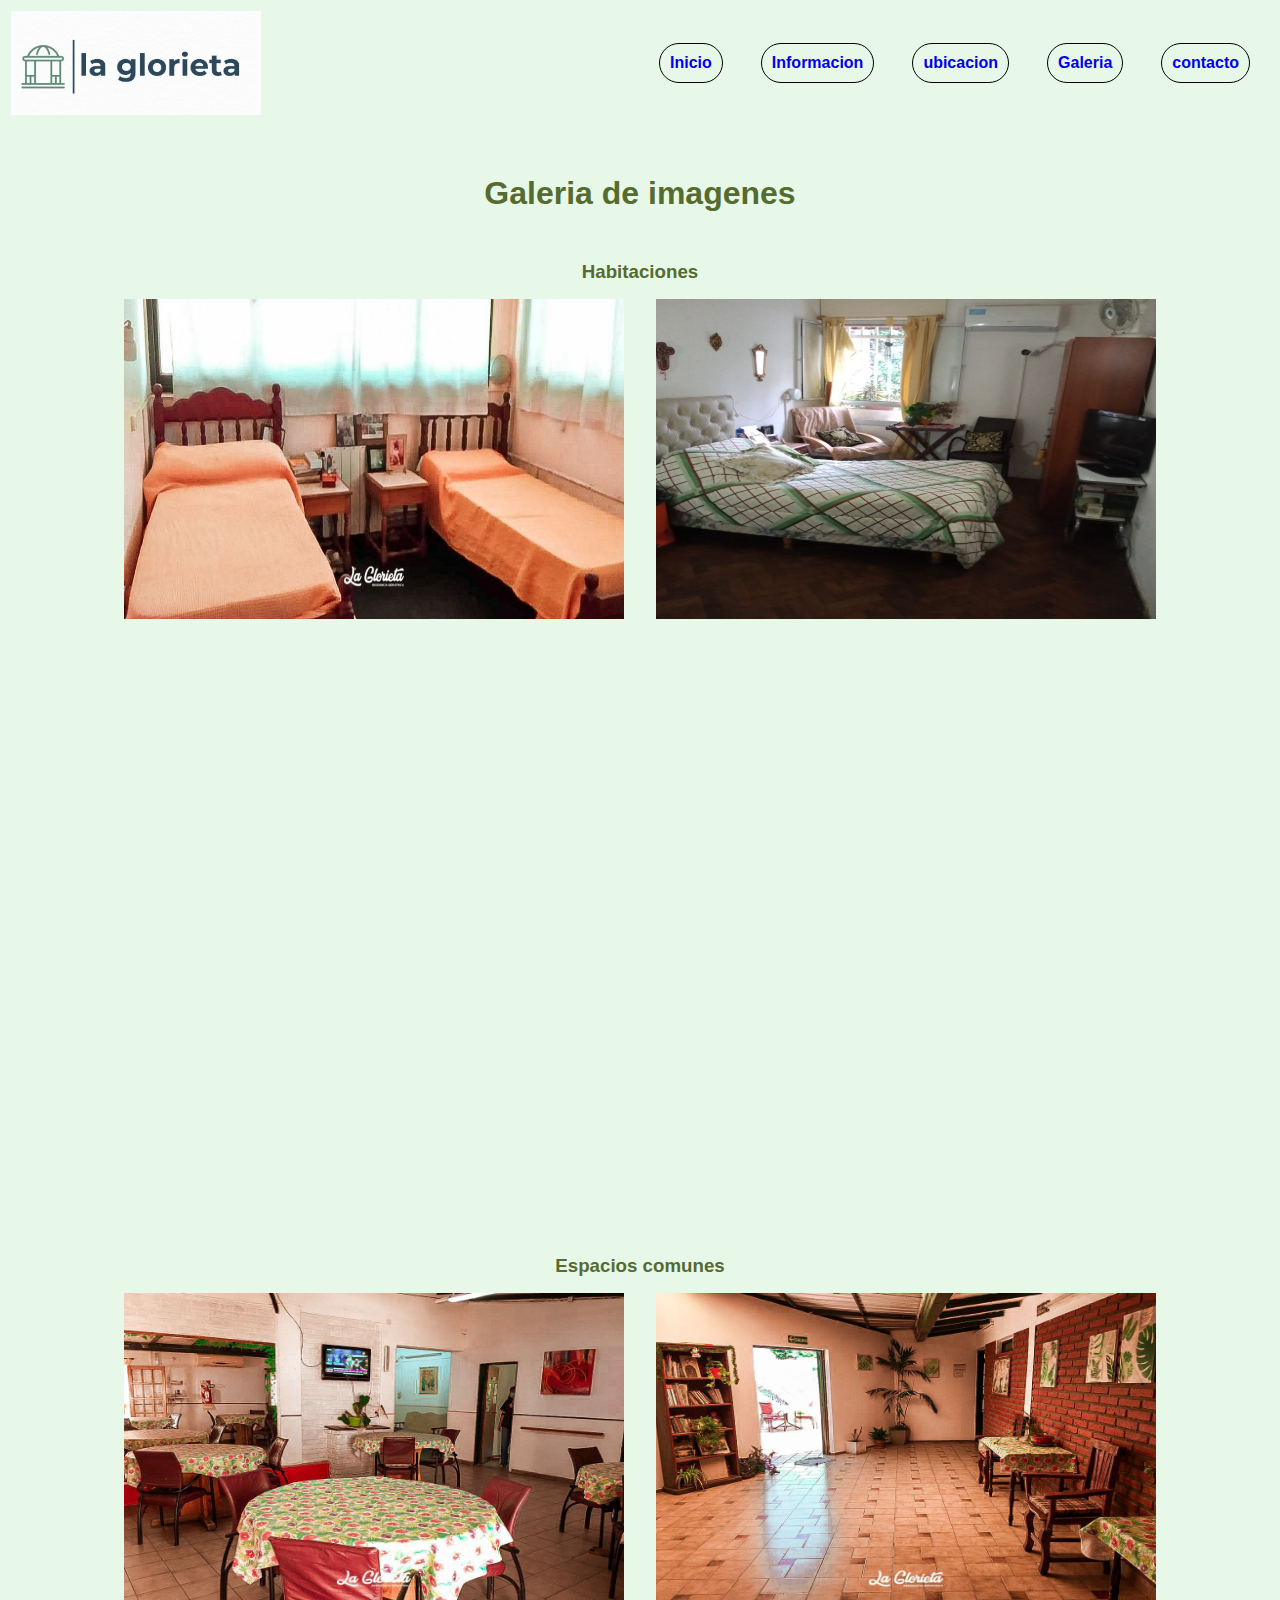
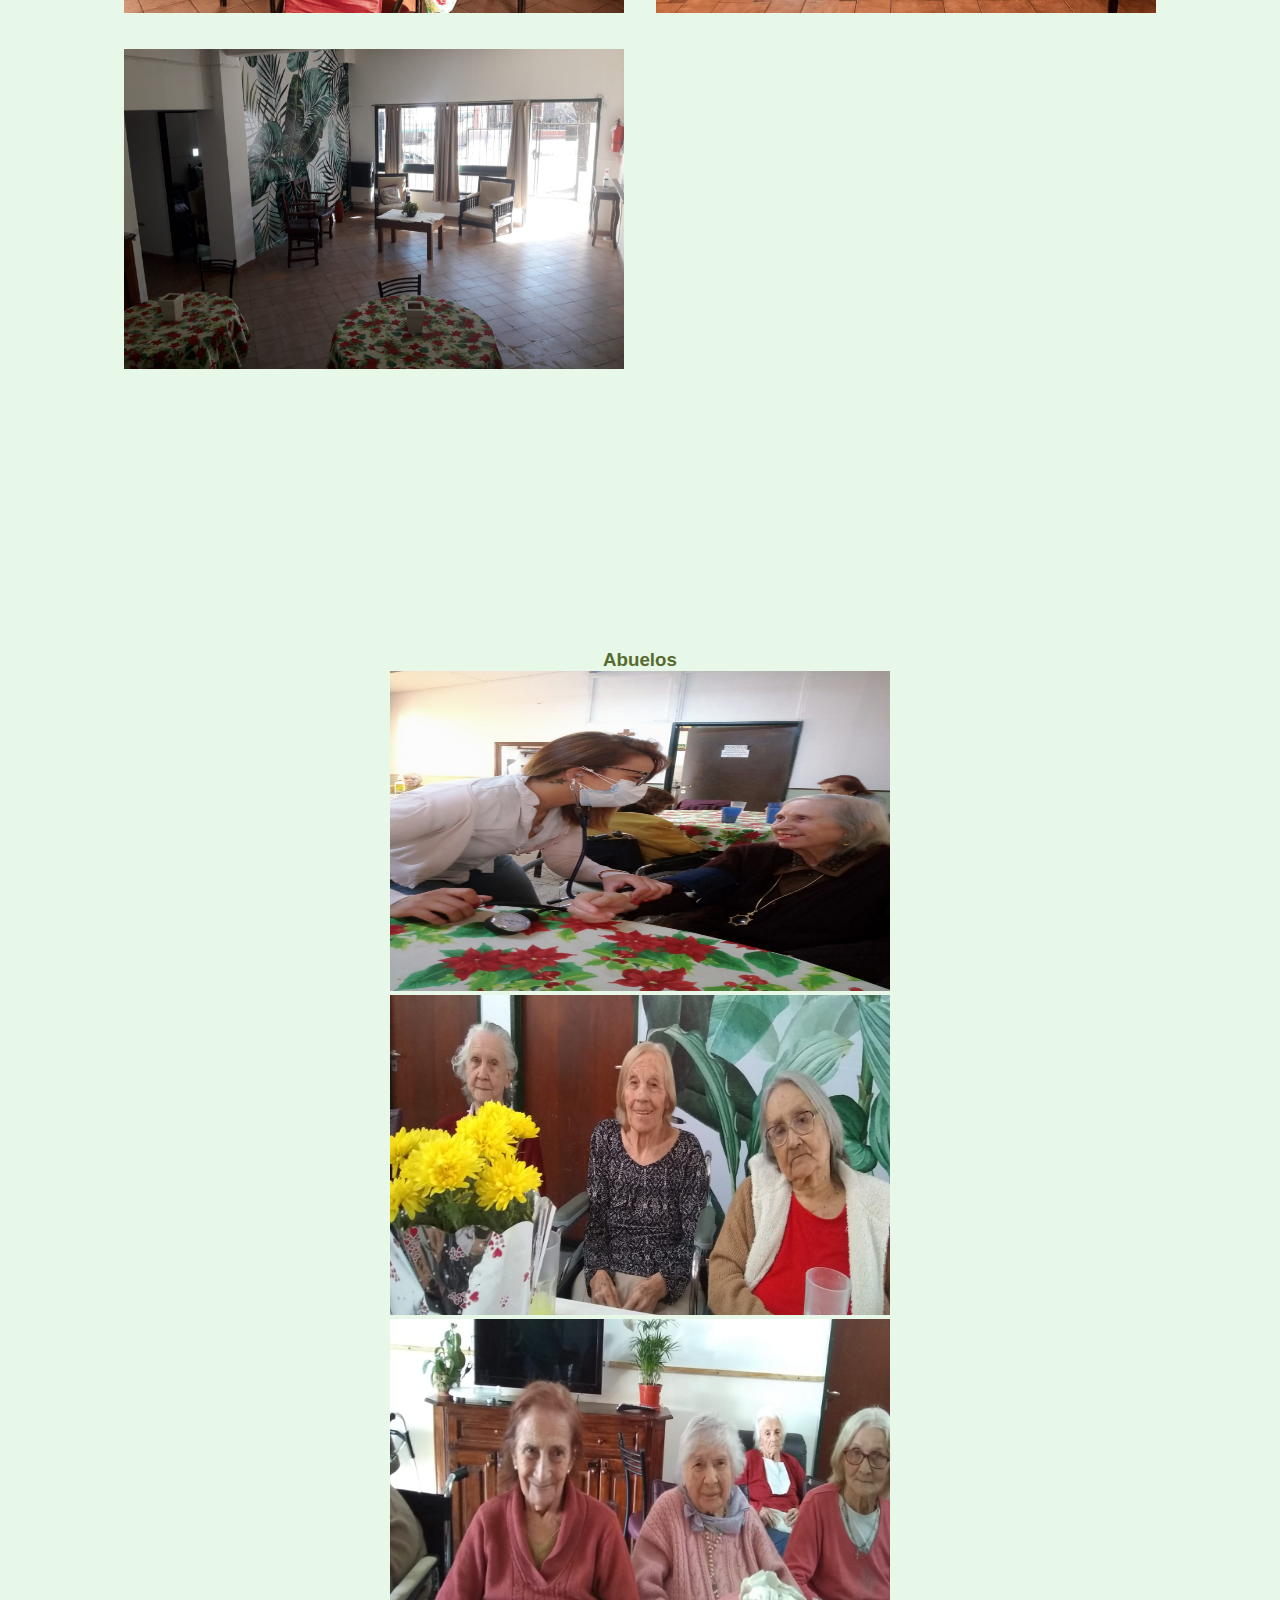
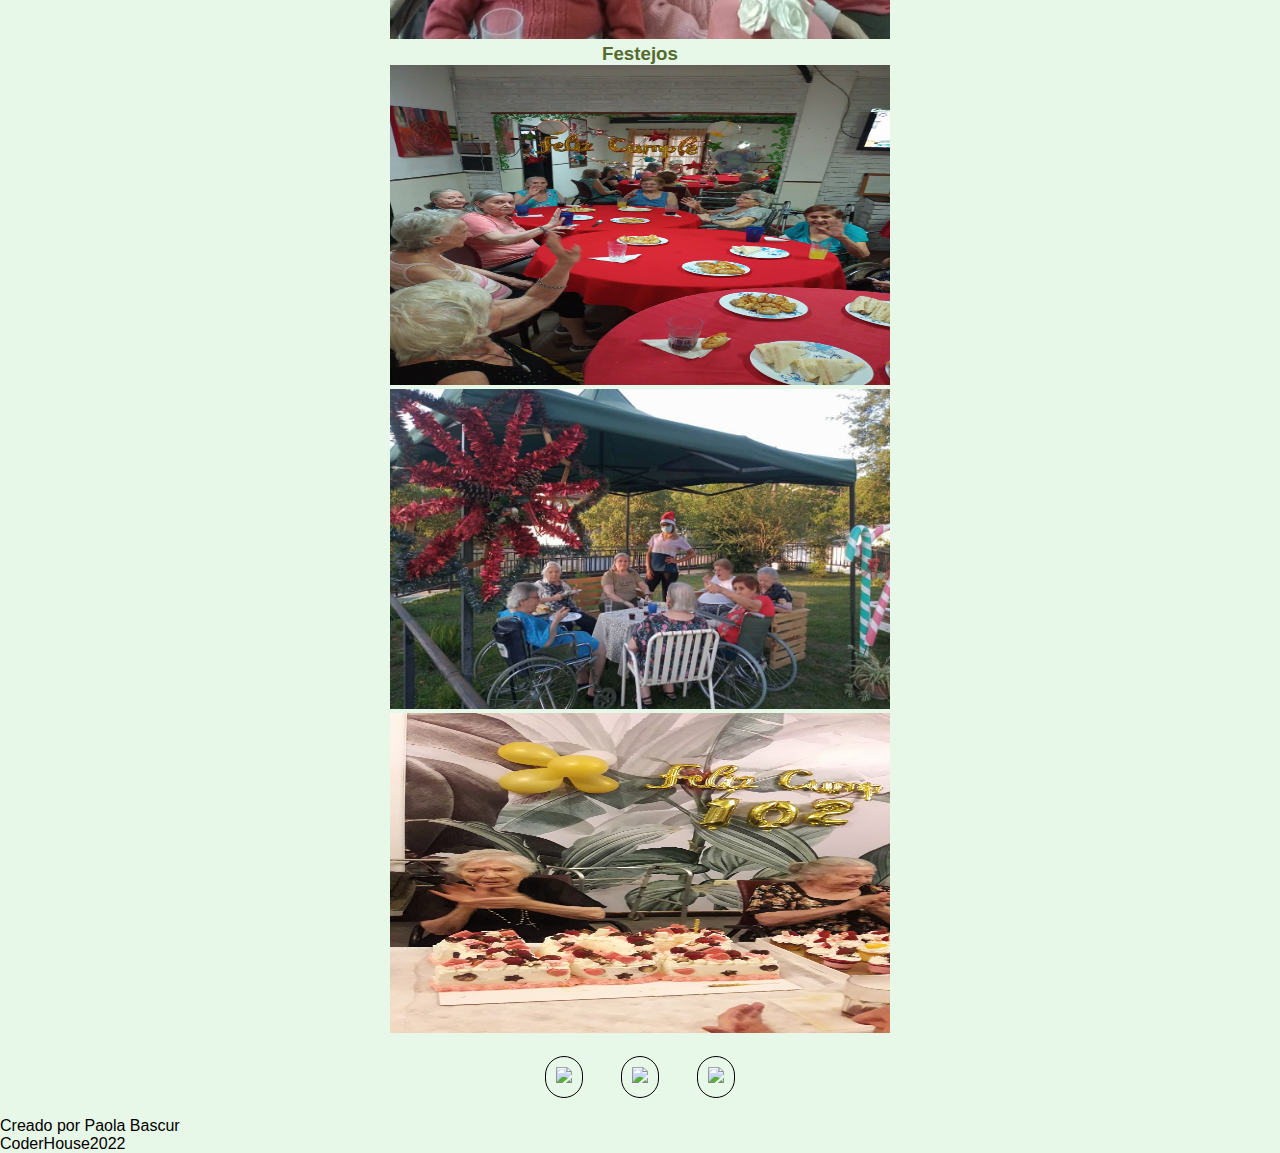
==== galeria.html @ d86cc814 "primer commit creacion de repositorio git master" ====
<!DOCTYPE html>
<html lang="en">
<head>
    <meta charset="UTF-8">
    <meta http-equiv="X-UA-Compatible" content="IE=edge">
    <meta name="viewport" content="width=device-width, initial-scale=1.0">
    <link rel="stylesheet" href="style.css">
    <title>La_Glorieta_Residencia</title>
</head>
<body>
   <header>
        <nav class="header_nav">
            <img class="img_header_tamanio" src="images/images/LaGLoriet.jpg" alt="logo_glorieta">
            <ul class="nav_lista">
                <li><a href="index.html">Inicio</a></li>
                <li><a href="informacion.html">Informacion</a></li>
                <li><a href="ubicacion.html">ubicacion</a></li>
                <li><a href="galeria.html">Galeria</a></li>
                <li><a href="contacto.html">contacto</a></li>
            </ul>
        </nav>
    </header>

    <main class=" container_galeria_grid">

        <div class="titulo_galeria">
            <h1>Galeria de imagenes</h1>
        </div>

        <div class="habitaciones">
            <h3>Habitaciones</h3>
            <div class="img_habitaciones">
                <div class="img_habitaciones1">
                    <img class="imagenes_galeria" src="images/images/habitaciones/habitacion_1.jpeg" alt="imagen habitacion doble">
                </div> 
                <div class="img_habitaciones1">
                    <img class="imagenes_galeria" src="images/images/habitaciones/habitacion_2.jpeg" alt="imagen habitacion single" >
                </div> 
            </div>
        </div>  

        <div class="espacios_comunes">
            <h3>Espacios comunes</h3>
            <div class="img_Ecomunes">
                <div class="img_Ecomunes_1">
                    <img class="imagenes_galeria" src="images/images/Ecomunes/ecomunes-1.jpeg" alt="imagen comedor con mesas y sillas">
                </div>
                <div class="img_Ecomunes_1">
                    <img class="imagenes_galeria" src="images/images/Ecomunes/ecomunes-2.jpeg" alt="imagen galeria techada de ingreso">
                </div>
                <div class="img_Ecomunes_1">
                    <img class="imagenes_galeria" src="images/images/Ecomunes/ecomunes-3.jpg" alt="imagen de living">
                </div>
            </div>
        </div>  
            
        <div class="pacientes">
            <h3>Abuelos</h3>
            <div class="img_Pacientes">
                <div class="img_Pacientes_1">
                    <img  class="imagenes_galeria" src="images/images/festejos/abuelos-1.jpg" alt="imagen abuela tomandose la presion">
                </div>
                <div class="img_pacientes_2">
                    <img  class="imagenes_galeria" src="images/images/festejos/abuelos-2.jpg" alt="imagen tres abuelas sonrientes">
                </div>
                <div class="img_pacientes_3" >
                 <img  class="imagenes_galeria" src="images/images/festejos/abuelos-3.jpg" alt="imagen cuatro abuelas living ">
                </div>
            </div>
        </div>

        <div class="festejos">
            <h3>Festejos</h3> 
            <div class="img_festejos">
                <div class="img_festejos_1">
                    <img  class="imagenes_galeria" src="images/images/cumples/cumple-1.jpg" alt="abuelos saludando celebrando cumpleaños">
                </div>
                <div class="img_festejos_2">
                    <img  class="imagenes_galeria" src="images/images/cumples/cumple2.jpg" alt="abuelos en jardin comiendo">
                </div>
                <div class="img_festejos_3">
                    <img  class="imagenes_galeria" src="images/images/cumples/cumple-3.jpg" alt="abuela celebrando ciento dos años ">
                </div>
            </div>
        </div>

    </main>

    <footer>
        <ul class="redes"> 
            <li><img src="https://img.icons8.com/color/48/000000/instagram-new--v1.png"/></li>
            <li><img src="https://img.icons8.com/office/48/000000/whatsapp--v1.png"/></li>
            <li><img src="https://img.icons8.com/fluency/48/000000/mail.png"/></li>
        </ul>
        <p>Creado por Paola Bascur</p>
        <p>CoderHouse2022</p>
    </footer>

</body>
</html>
---- style.css ----
*{
    margin: 0%;
    padding: 0%;
    box-sizing: border-box;
}

body{ 
    font-family: -apple-system, BlinkMacSystemFont, 'Segoe UI', Roboto, Oxygen, Ubuntu, Cantarell, 'Open Sans', 'Helvetica Neue', sans-serif;
    background-color:rgb(232, 248, 232)
}

a{ 
    font-weight: bold;
    text-decoration: none;

}



.header_nav{
    display:flex;
    align-items: center; 
    justify-content: space-between;
    padding: 1px;
    margin: 10px; ;
}

.nav_lista {
    display:flex;
    list-style: none;  
    justify-content: space-between;
    align-items: center;
}

li{
    margin: 19px;
    border-radius: 11pc;
    border:solid 1px; 
    padding: 10px;
 
}

li:hover{
    background-color: rgb(188, 238, 188);  
}

.img_header_tamanio {
    width: 250px;
    height:auto ;
}
  /*---------------------------main----------------------------------*/

.img_main{
    display: flex;
    align-items: center;
    justify-content: center;
    padding: 10px;
}
.h1_main{
    display: flex;
    font-family: Arial, Helvetica, sans-serif;
    text-align: center;
    justify-content: center;
}
/*--------------------------footer------------------------------------*/
.redes{
    display: flex;
    list-style:none ;
    align-items: center;
    justify-content:center;
}

/*-------------------------------galeria de imagenes ------------------------------------------------*/

.imagenes_galeria{
    width: 500px;
    height: 320px;
}
.container_galeria_grid{
    display: grid;
    grid-template-columns: 1fr;
    grid-template-rows: 15vh 1fr 1fr 1fr 1fr;
    grid-template-areas:
    "titulo_area"
    "habitaciones_area"
    "espaciosComunes_area"
    "abuelos_area"
    "festejos_area";
}

.titulo_galeria{
    grid-area: titulo_area;
    display: flex;
    align-items:center;
    justify-content: center;
    color: darkolivegreen;
}

.habitaciones{
    grid-area: habitaciones_area;
    display: flex;
    flex-direction: column;
    align-items: center;
    color: darkolivegreen;
}
.img_habitaciones{  
    display: flex;
    justify-content: space-between; 
}

.img_habitaciones1{
    margin: 1em;
}

.espacios_comunes{
    grid-area: espaciosComunes_area;
    display: flex;
    flex-direction: column;
    align-items: center;
    color: darkolivegreen;
}

.img_Ecomunes1{
    display: flex;
    flex-wrap: wrap;
    justify-content: space-between;
    width: 1000px;
}

.img_Ecomunes{
    display: grid;
    grid-template-columns: 1fr 1fr;
}


.img_Ecomunes_1{
    margin: 1em;
}

.pacientes{
    grid-area: abuelos_area;
    display: flex;
    flex-direction: column;
    align-items: center;
    color: darkolivegreen;
}

.festejos{
    grid-area: festejos_area;
    display: flex;
    flex-direction: column;
    align-items: center;
    color: darkolivegreen;
}
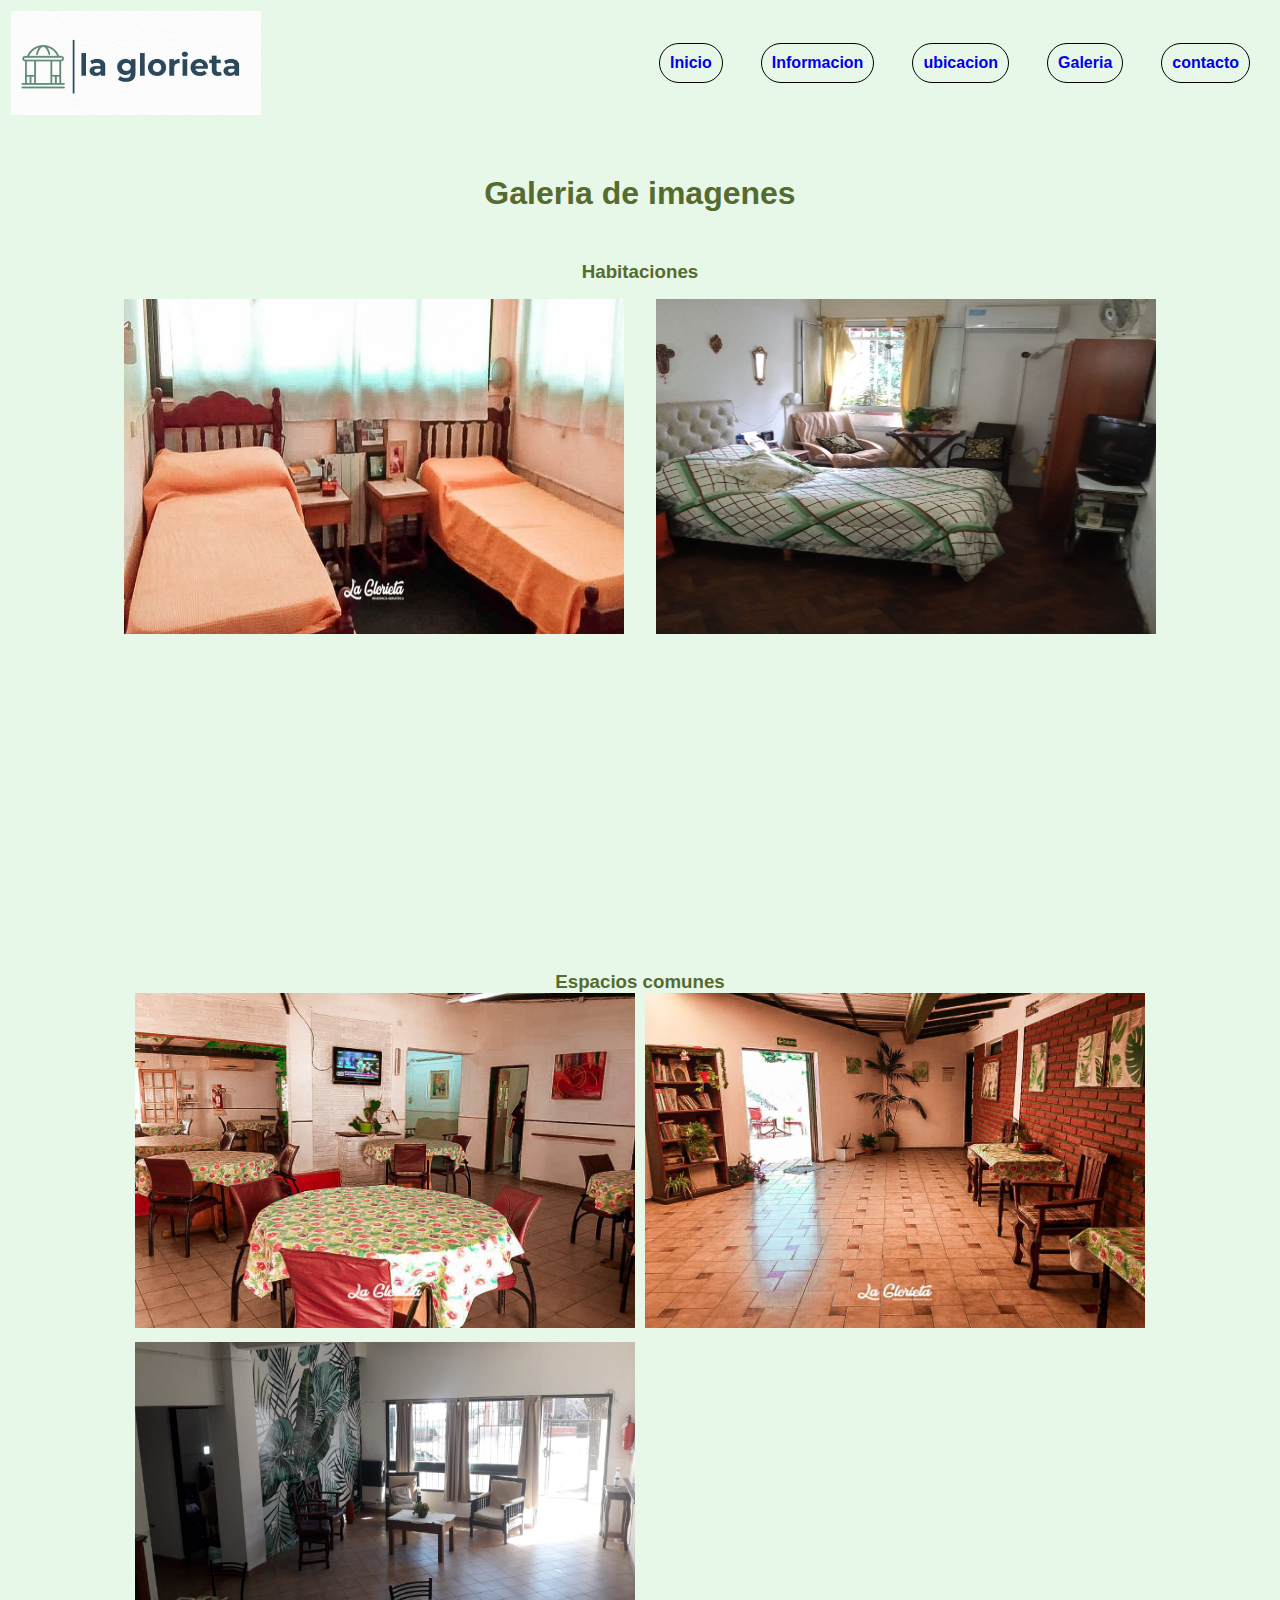
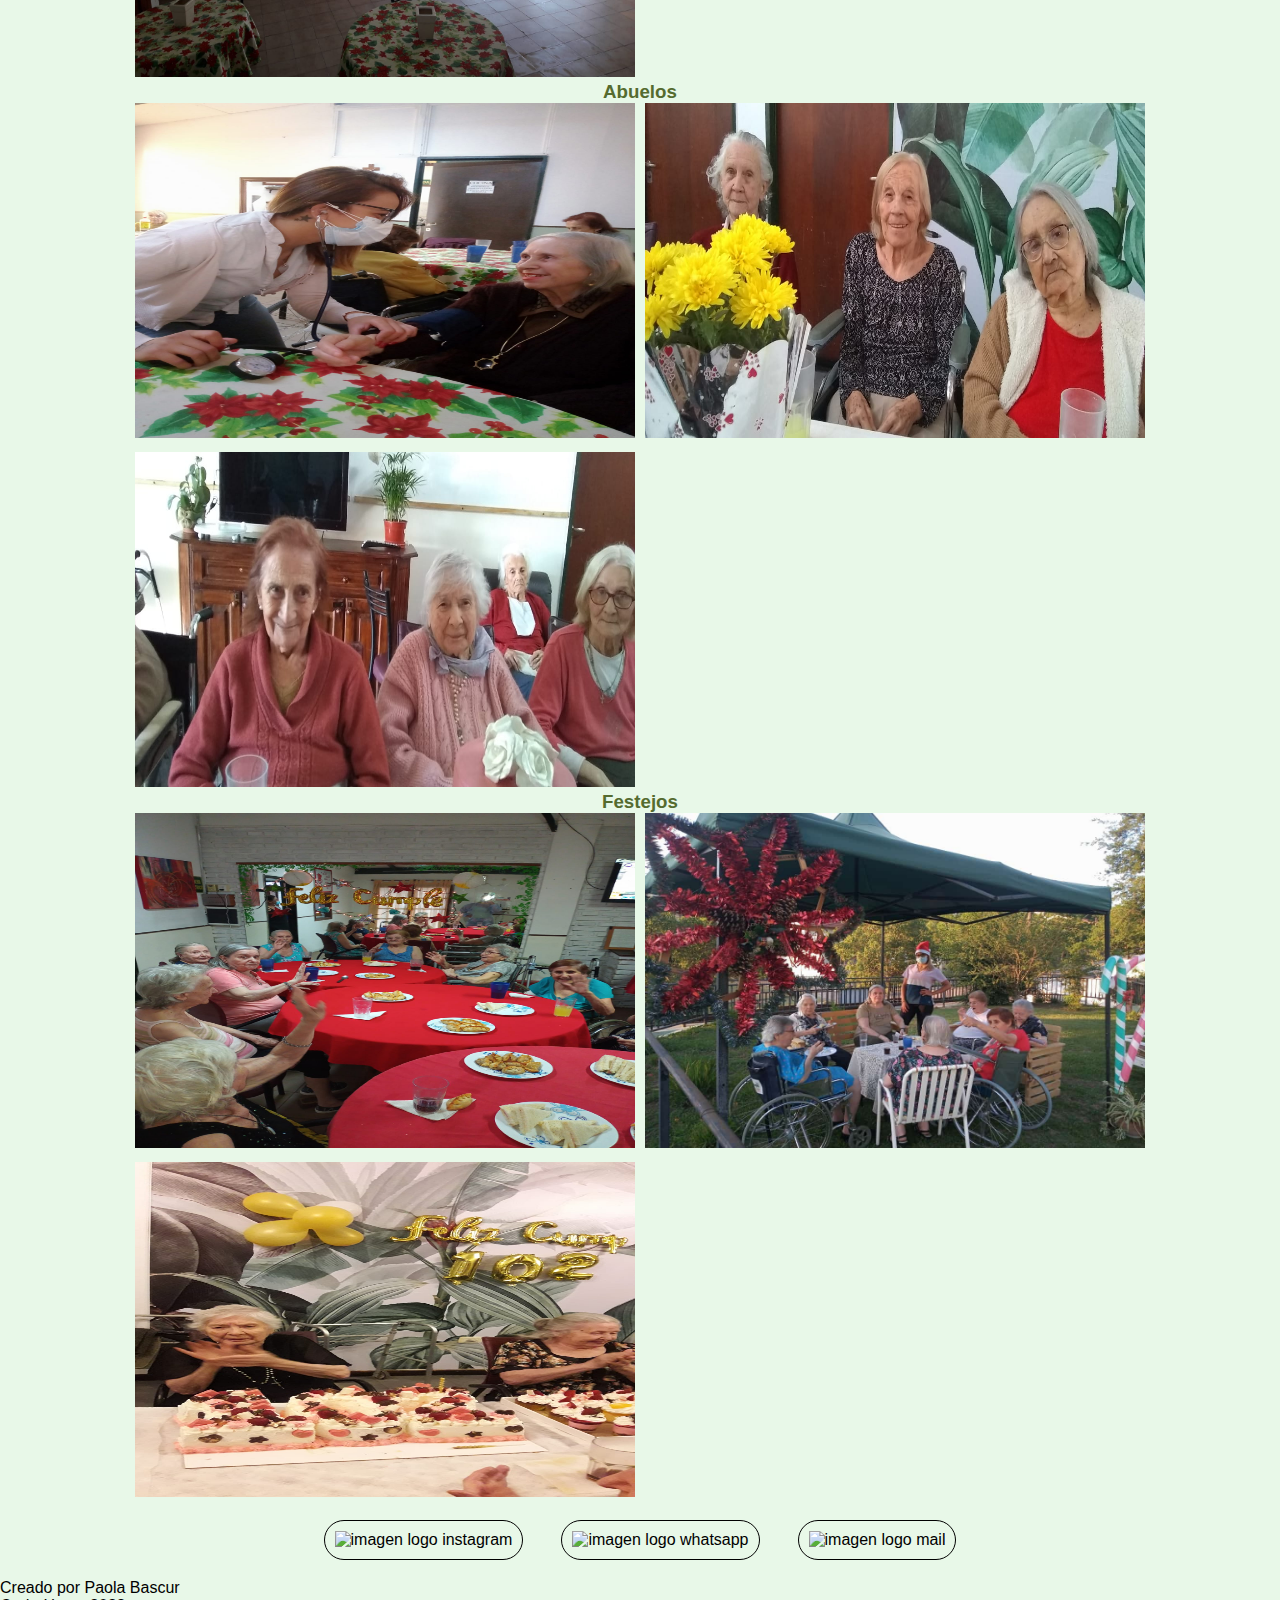
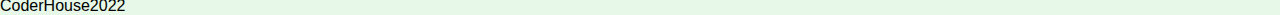
==== commit 06844e41: "actualizo alt en imagen footer" ====
--- a/galeria.html
+++ b/galeria.html
@@ -27,6 +27,7 @@
             <h1>Galeria de imagenes</h1>
         </div>
 
+        
         <div class="habitaciones">
             <h3>Habitaciones</h3>
             <div class="img_habitaciones">
@@ -88,9 +89,9 @@
 
     <footer>
         <ul class="redes"> 
-            <li><img src="https://img.icons8.com/color/48/000000/instagram-new--v1.png"/></li>
-            <li><img src="https://img.icons8.com/office/48/000000/whatsapp--v1.png"/></li>
-            <li><img src="https://img.icons8.com/fluency/48/000000/mail.png"/></li>
+            <li><img src="https://img.icons8.com/color/48/000000/instagram-new--v1.png" alt="imagen logo instagram"/></li>
+            <li><img src="https://img.icons8.com/office/48/000000/whatsapp--v1.png"alt="imagen logo whatsapp"/></li>
+            <li><img src="https://img.icons8.com/fluency/48/000000/mail.png"alt="imagen logo mail"/></li>
         </ul>
         <p>Creado por Paola Bascur</p>
         <p>CoderHouse2022</p>
--- a/style.css
+++ b/style.css
@@ -74,7 +74,13 @@
 
 .imagenes_galeria{
     width: 500px;
-    height: 320px;
+    height: 335px;
+}
+
+.imagenes_galeria:hover{
+    width: 600px;
+    height: 394px;
+    transition: 500ms;
 }
 .container_galeria_grid{
     display: grid;
@@ -130,12 +136,9 @@
 .img_Ecomunes{
     display: grid;
     grid-template-columns: 1fr 1fr;
+    grid-gap: 10px;
 }
 
-
-.img_Ecomunes_1{
-    margin: 1em;
-}
 
 .pacientes{
     grid-area: abuelos_area;
@@ -145,10 +148,25 @@
     color: darkolivegreen;
 }
 
+.img_Pacientes{
+    display: grid;
+    grid-template-columns: 1fr 1fr;
+    grid-gap: 10px;
+}
+
 .festejos{
     grid-area: festejos_area;
     display: flex;
     flex-direction: column;
     align-items: center;
     color: darkolivegreen;
-}+}
+.img_festejos{
+    display: grid;
+    grid-template-columns: 1fr 1fr;
+    grid-gap: 10px;
+}
+
+
+
+
